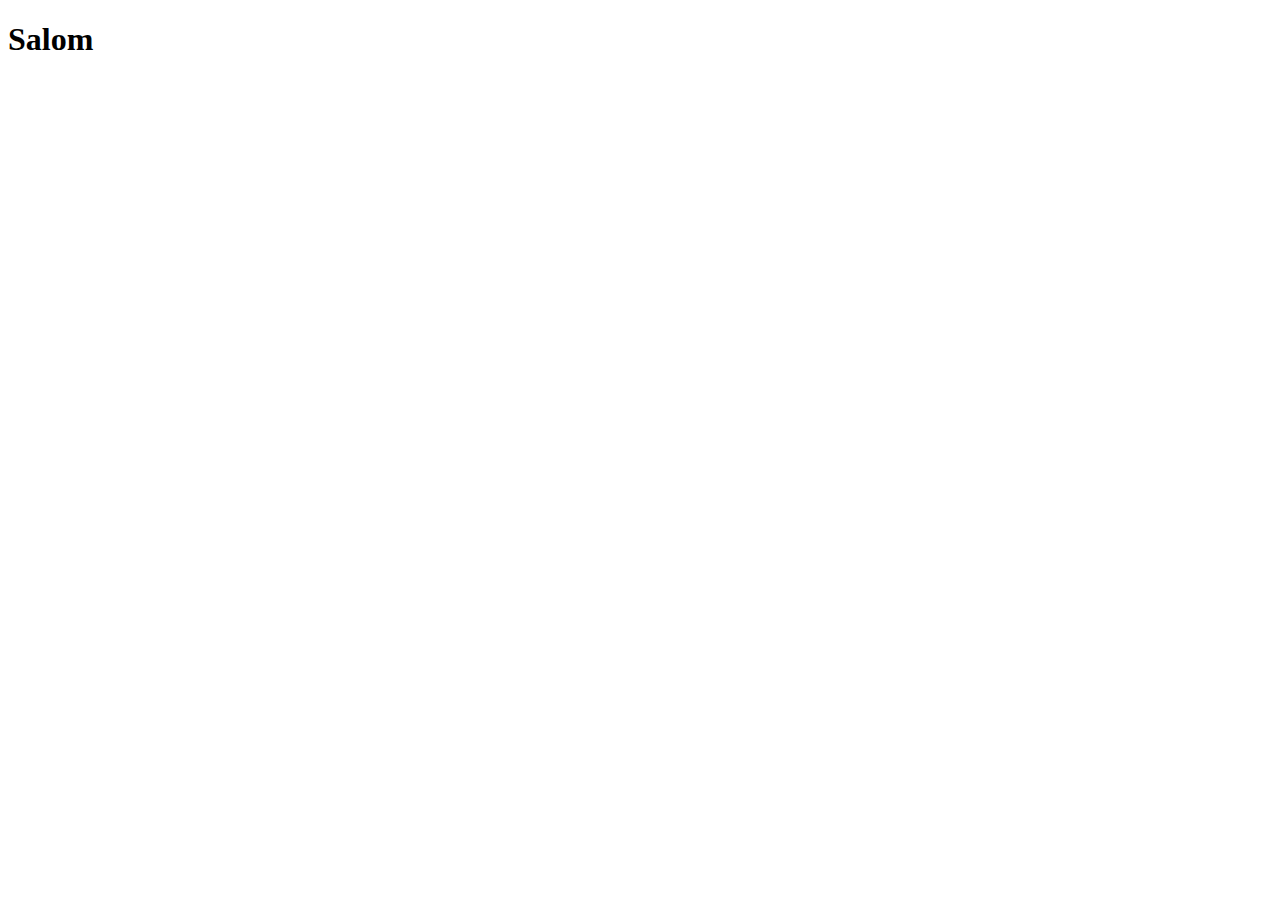
==== test.html @ 9f14e77b "test qo'shildi." ====
<!DOCTYPE html>
<html lang="en">
<head>
    <meta charset="UTF-8">
    <meta http-equiv="X-UA-Compatible" content="IE=edge">
    <meta name="viewport" content="width=device-width, initial-scale=1.0">
    <title>Document</title>
</head>
<body>
    <h1 class="title">Salom</h1>
</body>
</html>
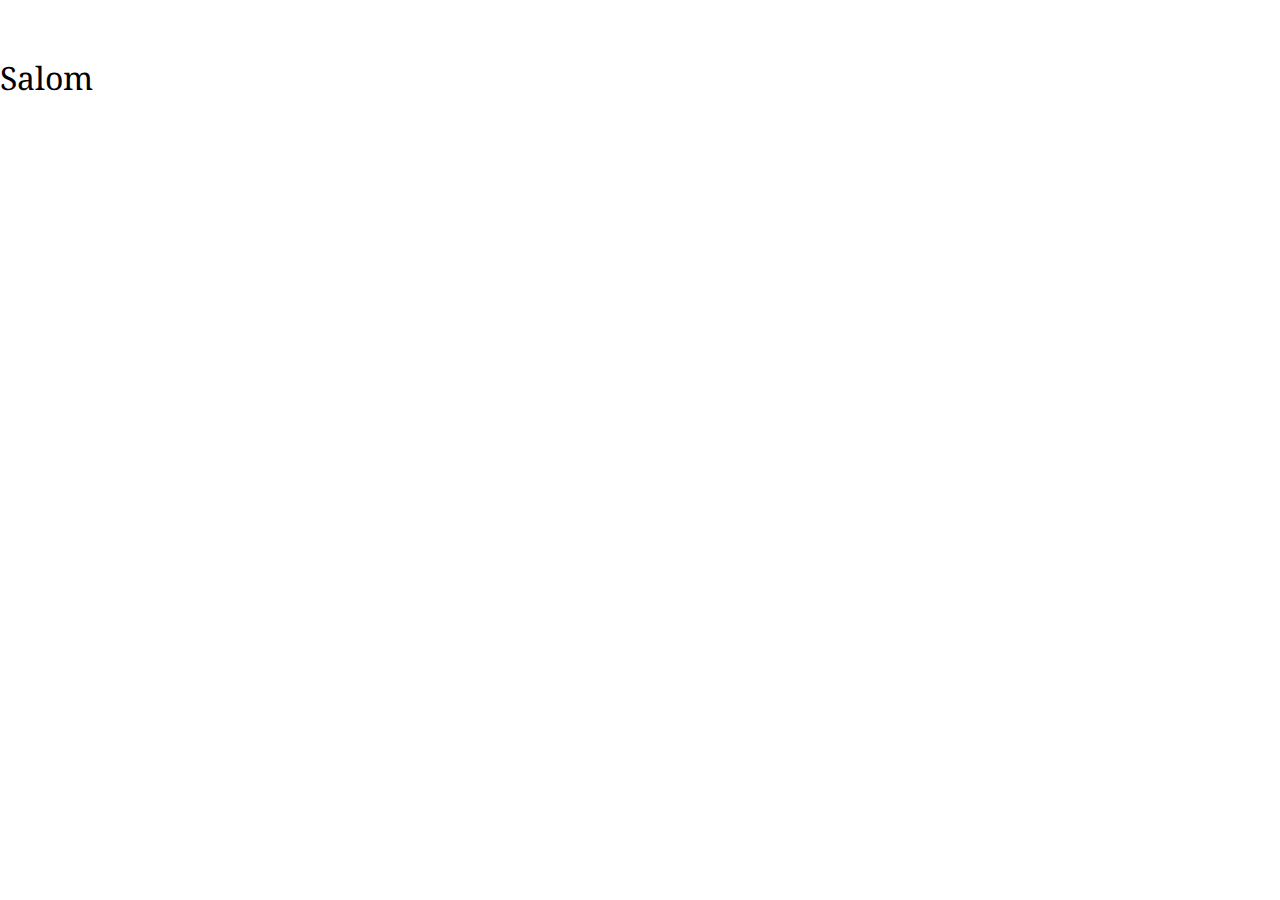
==== commit 337db968: "test.htmlda navigation qo'shildi" ====
--- a/test.html
+++ b/test.html
@@ -4,9 +4,45 @@
     <meta charset="UTF-8">
     <meta http-equiv="X-UA-Compatible" content="IE=edge">
     <meta name="viewport" content="width=device-width, initial-scale=1.0">
+    <link rel="stylesheet" href="./style.css">
+    <link rel="stylesheet" href="../ojjo/test.css">
     <title>Document</title>
 </head>
 <body>
+    <nav class="navigation">
+        <div class="container">
+            <div class="menu">
+                <div class="menu-left">
+                    <a href="#">Контрагентам</a>
+                    <a href="#">Дизайнерам</a>
+                    <a href="./test.html">Вакансии</a>
+                </div>
+                <div class="menu-logo">
+                    <a href="#">
+                        <img src="./images/logo.png" alt="LOGO">
+                    </a>
+                </div>
+                <div class="menu-right">
+                    <div class="search">
+                        <img src="./images/search.png" alt="">
+                        <span>Поиск</span>
+                    </div>
+                    <a class="sign" href="#">
+                        Вход/Регистрация
+                    </a>
+                    <div class="account">
+                        <a href="#">
+                            <img src="./images/account.png" alt="">
+                        </a>
+                        <a href="#">
+                            <img src="./images/like.png" alt="">
+                        </a>
+                    </div>
+                </div>
+            </div>
+        </div>
     <h1 class="title">Salom</h1>
+
+
 </body>
 </html>--- a/style.css
+++ b/style.css
@@ -0,0 +1,370 @@
+@import url('https://fonts.googleapis.com/css2?family=Noto+Serif:wght@700&display=swap');
+
+* {
+    margin: 0;
+    padding: 0;
+    box-sizing: border-box;
+    font-family: 'Gilroy';
+    font-weight: 400;
+}
+
+/* GLOBAL start */
+.container {
+    width: 1110px;
+    margin: 0 auto;
+}
+
+h1,
+h2,
+h3,
+h4,
+h5,
+h6 {
+    font-family: 'Noto Serif', serif;
+}
+
+.btn {
+    font-weight: 500;
+    font-size: 18px;
+    line-height: 21px;
+    text-align: center;
+    letter-spacing: 0.1em;
+    text-transform: uppercase;
+    cursor: pointer;
+
+    padding: 15px 35px;
+}
+
+/* GLOBAL end */
+
+/* HEADER start */
+
+.header {
+    background-image: url('./images/bgc.png');
+    background-position: center;
+}
+
+.menu {
+    display: flex;
+    justify-content: space-between;
+    align-items: center;
+}
+
+.menu-left {
+    display: flex;
+    gap: 40px;
+}
+
+.menu-left>a {
+    text-decoration: none;
+    font-size: 14px;
+    line-height: 150%;
+    color: #FFFFFF;
+}
+
+.menu-right {
+    display: flex;
+}
+
+.search {
+    color: white;
+    display: flex;
+    gap: 16px;
+}
+
+.sign {
+    font-size: 14px;
+    line-height: 150%;
+    text-align: right;
+    color: #FFFFFF;
+    margin-left: 40px;
+    margin-right: 44px;
+    text-decoration: none;
+}
+
+.account {
+    display: flex;
+    gap: 25px;
+}
+
+.account>a {
+    text-decoration: none;
+}
+
+.header-content {
+    text-align: center;
+    margin-top: 523px;
+}
+
+.header-title {
+    font-family: 'Noto Serif';
+    font-weight: 700;
+    font-size: 36px;
+    line-height: 49px;
+    text-align: center;
+    color: #FFFFFF;
+}
+
+.header-btn {
+    margin-top: 50px;
+    color: #FFFFFF;
+    background-color: #333;
+    border: 1px solid #FFFFFF;
+}
+
+.header-bottom {
+    border-top: 1px solid #FFFFFF;
+    padding: 30px 0;
+    margin-top: 80px;
+}
+
+/* HEADER end */
+
+/* PRODUCTS start */
+
+.products {
+    padding: 100px 0 120px;
+}
+
+.products-subtitle {
+    font-family: 'Gilroy';
+    font-weight: 400;
+    font-size: 21px;
+    line-height: 140%;
+    text-align: center;
+    color: #333333;
+}
+
+.products-title {
+    font-size: 30px;
+    line-height: 41px;
+    text-align: center;
+    color: #333333;
+    margin: 15px 0 60px;
+}
+
+.tabs {
+    display: flex;
+    gap: 18px;
+    align-items: flex-start;
+    margin-bottom: 55px;
+}
+
+.tabs-item {
+    width: 165px;
+    margin-left: 6px;
+    background: #F9F9F9;
+    border: 1px solid #D6D6D6;
+    padding: 17px 0;
+    position: relative;
+
+
+    font-weight: 500;
+    font-size: 18px;
+    line-height: 21px;
+    text-align: center;
+    letter-spacing: 0.1em;
+    text-transform: uppercase;
+    color: #333333;
+}
+
+.tabs-item::before {
+    content: '';
+    width: 100%;
+    height: 100%;
+    border: 1px solid #D6D6D6;
+    position: absolute;
+    top: 6px;
+    left: 6px;
+    z-index: -1;
+}
+
+.active-tab {
+    padding: 20px 0;
+    background: #333333;
+    color: #FFFFFF;
+}
+
+.active-tab.tabs-item::before {
+    width: 0;
+    height: 0;
+}
+
+.product-cards {
+    display: flex;
+    flex-wrap: wrap;
+    gap: 30px;
+}
+
+.product-card {
+    width: calc((100% - 60px) /3);
+    height: 280px;
+    position: relative;
+}
+
+.product-card>img {
+    width: 100%;
+    height: 100%;
+    object-fit: cover;
+    object-position: center;
+}
+
+.product-card>h3 {
+    font-family: 'Gilroy';
+    font-style: normal;
+    font-weight: 500;
+    font-size: 24px;
+    line-height: 28px;
+    text-align: center;
+    letter-spacing: 0.1em;
+    text-transform: uppercase;
+    color: #FFFFFF;
+    width: 100%;
+    position: absolute;
+    bottom: 30px;
+    left: 0;
+}
+
+/* PRODUCT end */
+
+/* INFO start */
+.info {
+    background-image: url('./images/bgi2.jpg');
+    background-position: center;
+    padding: 100px 0;
+}
+
+.info>.container {
+    width: 730px;
+    text-align: center;
+}
+
+.info-subtitle {
+    font-family: 'Gilroy';
+    font-weight: 400;
+    font-size: 21px;
+    line-height: 140%;
+    text-align: center;
+    color: #FFFFFF;
+    margin: 0 0 15px;
+}
+
+.info-title {
+    font-family: 'Noto Serif';
+    font-weight: 700;
+    font-size: 30px;
+    line-height: 41px;
+    text-align: center;
+    color: #FFFFFF;
+}
+
+.info-text {
+    font-family: 'Gilroy';
+    font-weight: 400;
+    font-size: 18px;
+    line-height: 140%;
+    text-align: center;
+    color: #FFFFFF;
+    margin: 45px 0 60px;
+}
+
+/* INFO end */
+
+/* POSTS start */
+
+.blog {
+    padding: 120px 0 135px;
+}
+
+.blog-subtitle {
+    font-family: 'Gilroy';
+    font-size: 21px;
+    line-height: 140%;
+    text-align: center;
+    color: #333333;
+}
+
+.blog-title {
+    font-weight: 700;
+    font-size: 30px;
+    line-height: 41px;
+    text-align: center;
+    color: #333333;
+    margin: 15px 0 60px;
+}
+
+.blog-cards {
+    display: flex;
+    gap: 30px;
+}
+
+.blog-card {
+    width: 350px;
+    height: 370px;
+    position: relative;
+}
+
+.blog-card>img {
+    width: 100%;
+    height: 100%;
+    object-fit: cover;
+    object-position: center;
+}
+
+.blog-card>p {
+    width: 100%;
+    position: absolute;
+    left: 0;
+    bottom: 35px;
+
+    font-size: 21px;
+    line-height: 140%;
+    text-align: center;
+    color: #FFFFFF;
+}
+
+.btn-wrapper {
+    text-align: center;
+    margin-top: 60px;
+}
+
+.blog-btn {
+    background: #333333;
+    border: 1px solid #FFFFFF;
+    color: #FFFFFF;
+}
+
+/* BLOG end */
+
+/* SOCIAL */
+.social {
+    text-align: center;
+    color: #333333;
+    padding-bottom: 150px;
+}
+
+.social-subtitle {
+    font-family: 'Gilroy';
+    font-weight: 400;
+    font-size: 21px;
+    line-height: 140%;
+}
+
+.social-title {
+    font-size: 30px;
+    line-height: 41px;
+    margin: 15px 0 60px;
+}
+
+.media {
+    display: flex;
+    flex-wrap: wrap;
+}
+
+.video {
+    width: 50%;
+}
+
+.image {
+    width: 25%;
+}